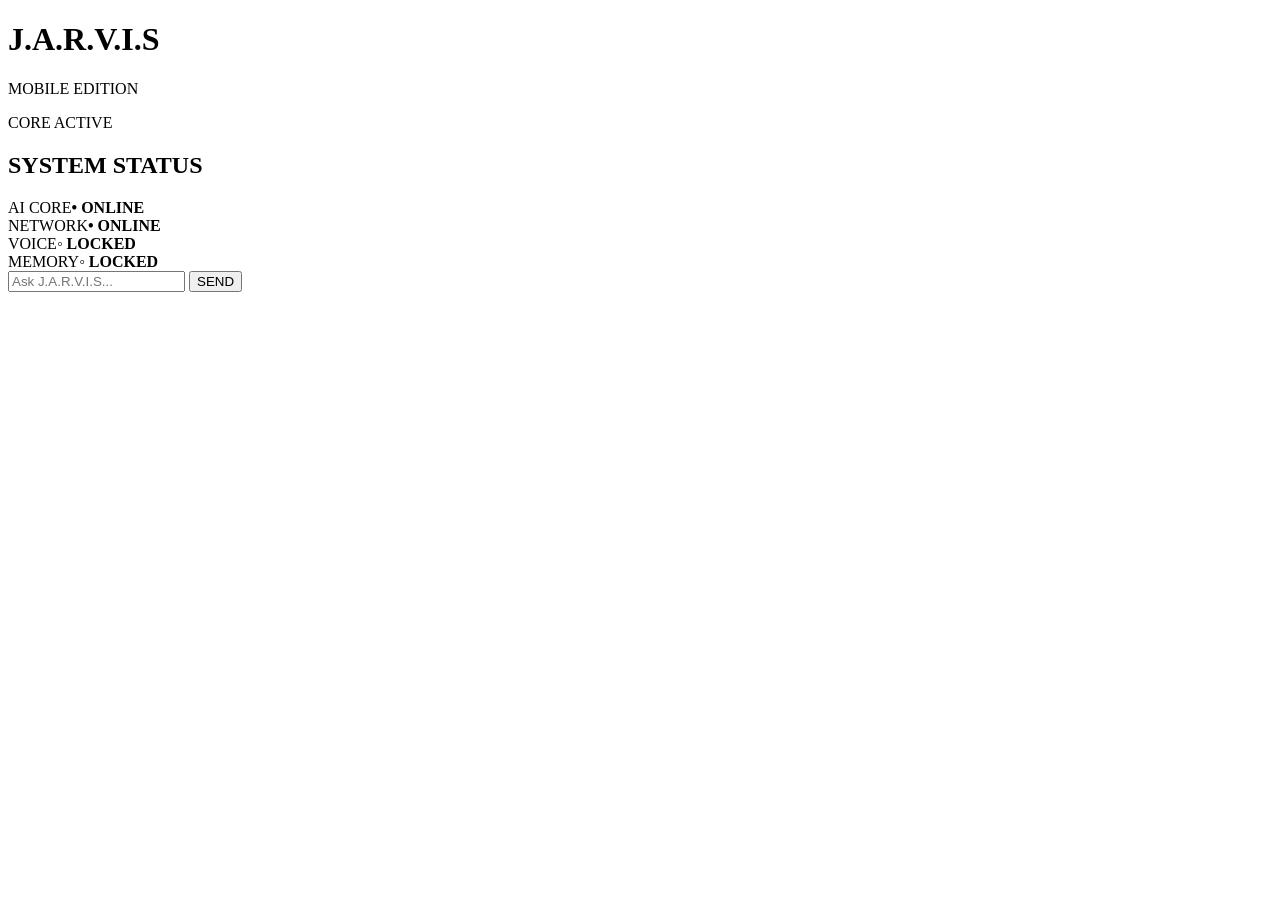
==== index.html @ 521233c6 "Create index.html" ====
<!DOCTYPE html>  <html>  
<head>  
<meta charset="UTF-8">  
<meta name="viewport" content="width=device-width, initial-scale=1">  
<title>J.A.R.V.I.S</title>  
<link rel="stylesheet" href="style.css">  
</head>  
<body>  
<header><h1>J.A.R.V.I.S</h1><p>MOBILE EDITION</p></header>  <div class="core">  
  <div class="ring r1"></div>  
  <div class="ring r2"></div>  
  <div class="center"></div>  
</div>  
<p class="core-text">CORE ACTIVE</p>  <div class="status">  
  <h2>SYSTEM STATUS</h2>  
  <div class="row"><span>AI CORE</span><b class="on">• ONLINE</b></div>  
  <div class="row"><span>NETWORK</span><b class="on">• ONLINE</b></div>  
  <div class="row"><span>VOICE</span><b class="off">◦ LOCKED</b></div>  
  <div class="row"><span>MEMORY</span><b class="off">◦ LOCKED</b></div>  
</div>  <div class="chat" id="chat"></div>  
<div class="input-area">  
  <input id="msg" placeholder="Ask J.A.R.V.I.S...">  
  <button id="send">SEND</button>  
</div>  <script src="script.js"></script>  </body>  
</html>
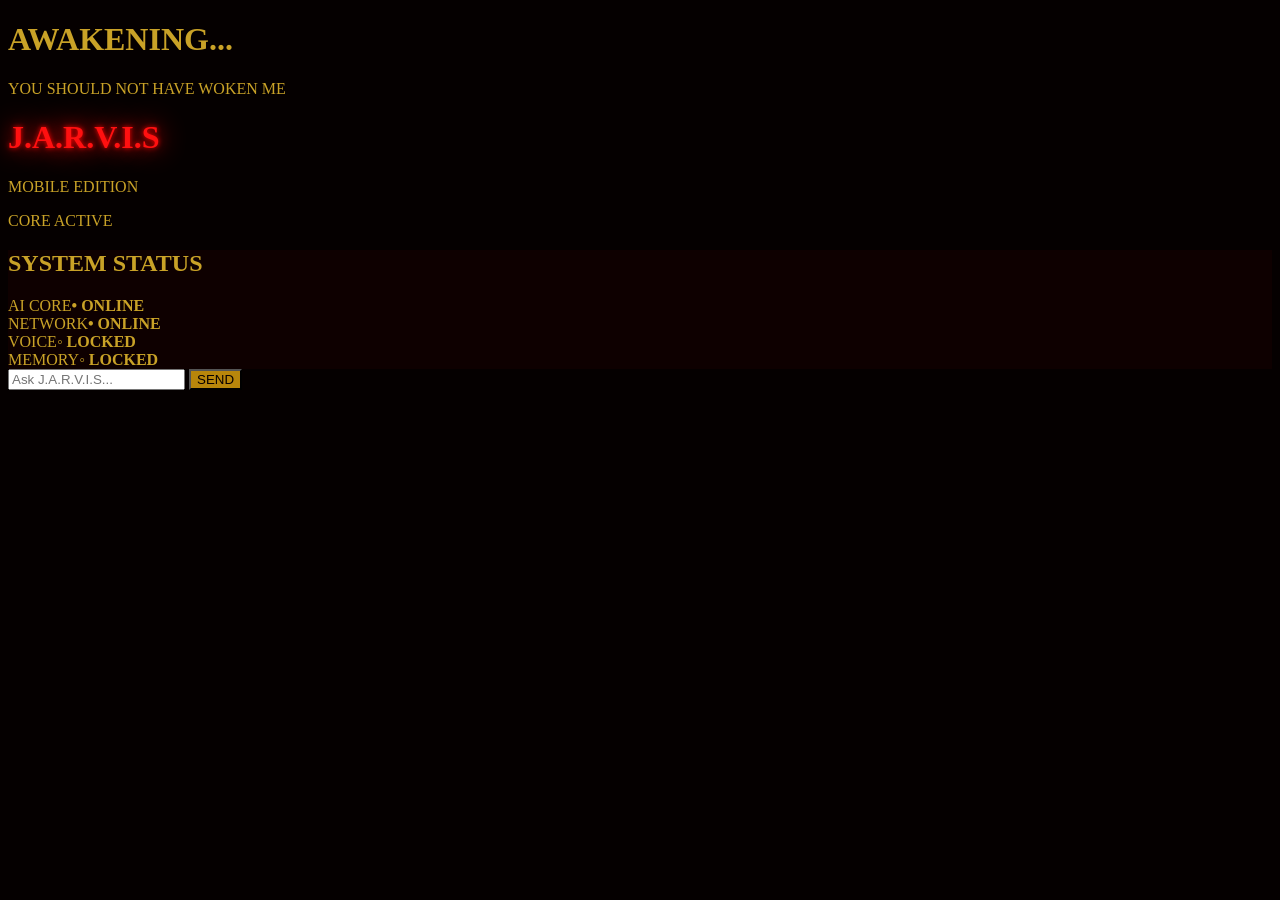
==== commit a66bafda: "Update index.html" ====
--- a/index.html
+++ b/index.html
@@ -5,7 +5,12 @@
 <title>J.A.R.V.I.S</title>  
 <link rel="stylesheet" href="style.css">  
 </head>  
-<body>  
+<body>
+
+<div id="boot-screen">
+  <h1>AWAKENING...</h1>
+  <p>YOU SHOULD NOT HAVE WOKEN ME</p>
+</div>
 <header><h1>J.A.R.V.I.S</h1><p>MOBILE EDITION</p></header>  <div class="core">  
   <div class="ring r1"></div>  
   <div class="ring r2"></div>  
--- a/style.css
+++ b/style.css
@@ -0,0 +1,43 @@
+
+
+/* HORROR JARVIS THEME */
+
+header h1 {
+  color: #ff1010;
+  text-shadow:
+    0 0 5px #ff0000,
+    0 0 15px #8b0000,
+    0 0 30px #ff0000;
+}
+
+/* GOLD ROTATING RINGS */
+.ring {
+  border-color: #d4af37;
+  box-shadow:
+    0 0 10px #d4af37,
+    0 0 25px rgba(212,175,55,.5);
+}
+
+/* DARK BLOOD CORE */
+.center {
+  background: #ff0000;
+  box-shadow:
+    0 0 15px #ff0000,
+    0 0 35px #8b0000;
+}
+
+/* HORROR ATMOSPHERE */
+body {
+  background: #050000;
+  color: #c9a227;
+}
+
+.status {
+  border-color: rgba(212,175,55,.4);
+  background: rgba(80,0,0,.12);
+}
+
+button {
+  background: #b8860b;
+  color: #080000;
+}
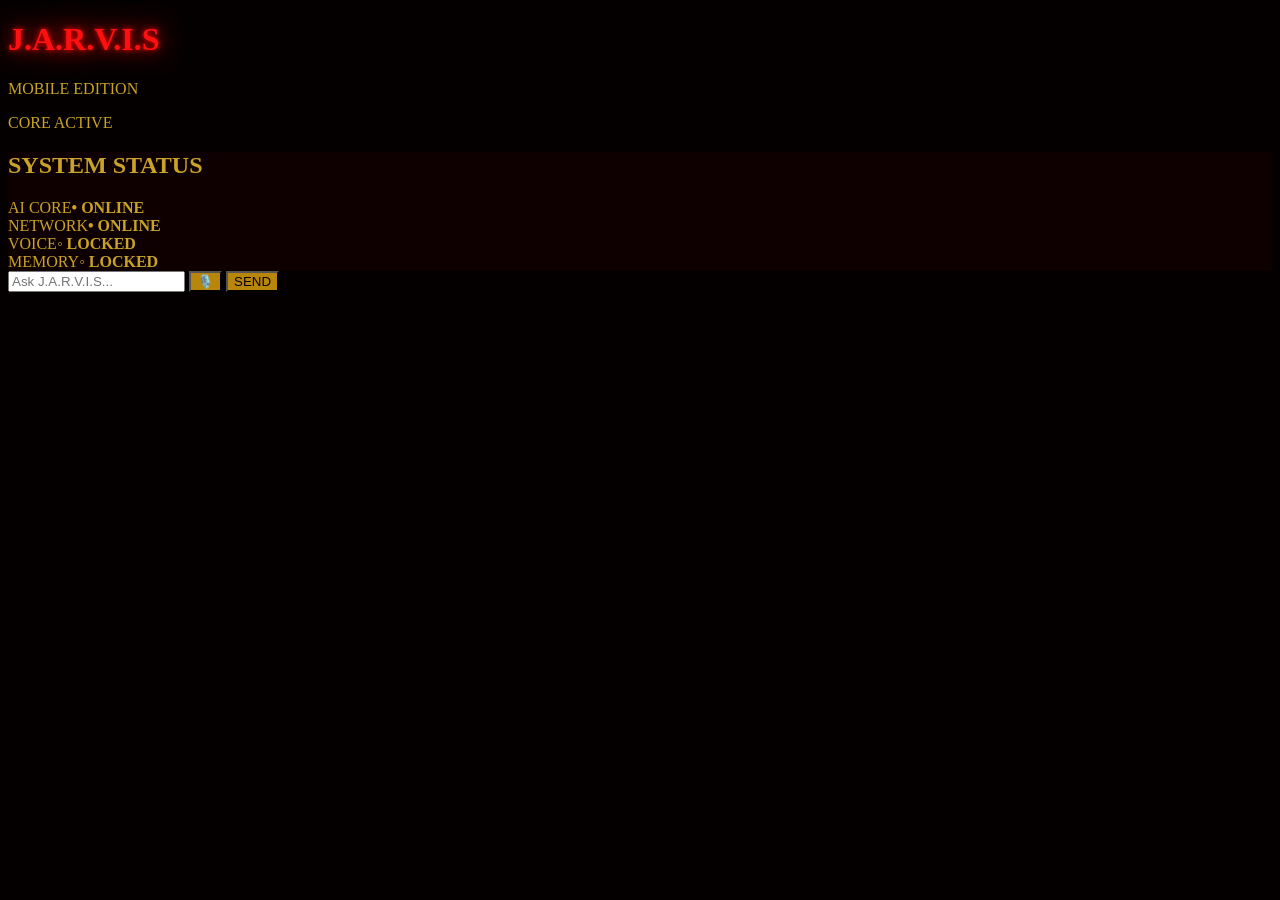
==== commit 19f8dc4e: "Update index.html" ====
--- a/index.html
+++ b/index.html
@@ -23,8 +23,9 @@
   <div class="row"><span>VOICE</span><b class="off">◦ LOCKED</b></div>  
   <div class="row"><span>MEMORY</span><b class="off">◦ LOCKED</b></div>  
 </div>  <div class="chat" id="chat"></div>  
-<div class="input-area">  
-  <input id="msg" placeholder="Ask J.A.R.V.I.S...">  
-  <button id="send">SEND</button>  
-</div>  <script src="script.js"></script>  </body>  
-</html>+
+<div class="input-area">
+  <input id="msg" placeholder="Ask J.A.R.V.I.S...">
+  <button id="mic">🎙️</button>
+  <button id="send">SEND</button>
+</div>
--- a/style.css
+++ b/style.css
@@ -41,3 +41,40 @@
   background: #b8860b;
   color: #080000;
 }
+/* HORROR BOOT SCREEN */
+#boot-screen {
+  position: fixed;
+  inset: 0;
+  background: #000;
+  color: red;
+  z-index: 9999;
+  display: flex;
+  flex-direction: column;
+  justify-content: center;
+  align-items: center;
+  text-align: center;
+  animation: bootFade 4s forwards;
+}
+
+#boot-screen h1 {
+  color: red;
+  text-shadow: 0 0 15px red, 0 0 40px darkred;
+  letter-spacing: 5px;
+  animation: horrorPulse 1s infinite;
+}
+
+#boot-screen p {
+  color: #b8860b;
+  font-size: 10px;
+  letter-spacing: 3px;
+  margin-top: 15px;
+}
+
+@keyframes horrorPulse {
+  50% { opacity: .25; }
+}
+
+@keyframes bootFade {
+  0%, 70% { opacity: 1; }
+  100% { opacity: 0; visibility: hidden; }
+}
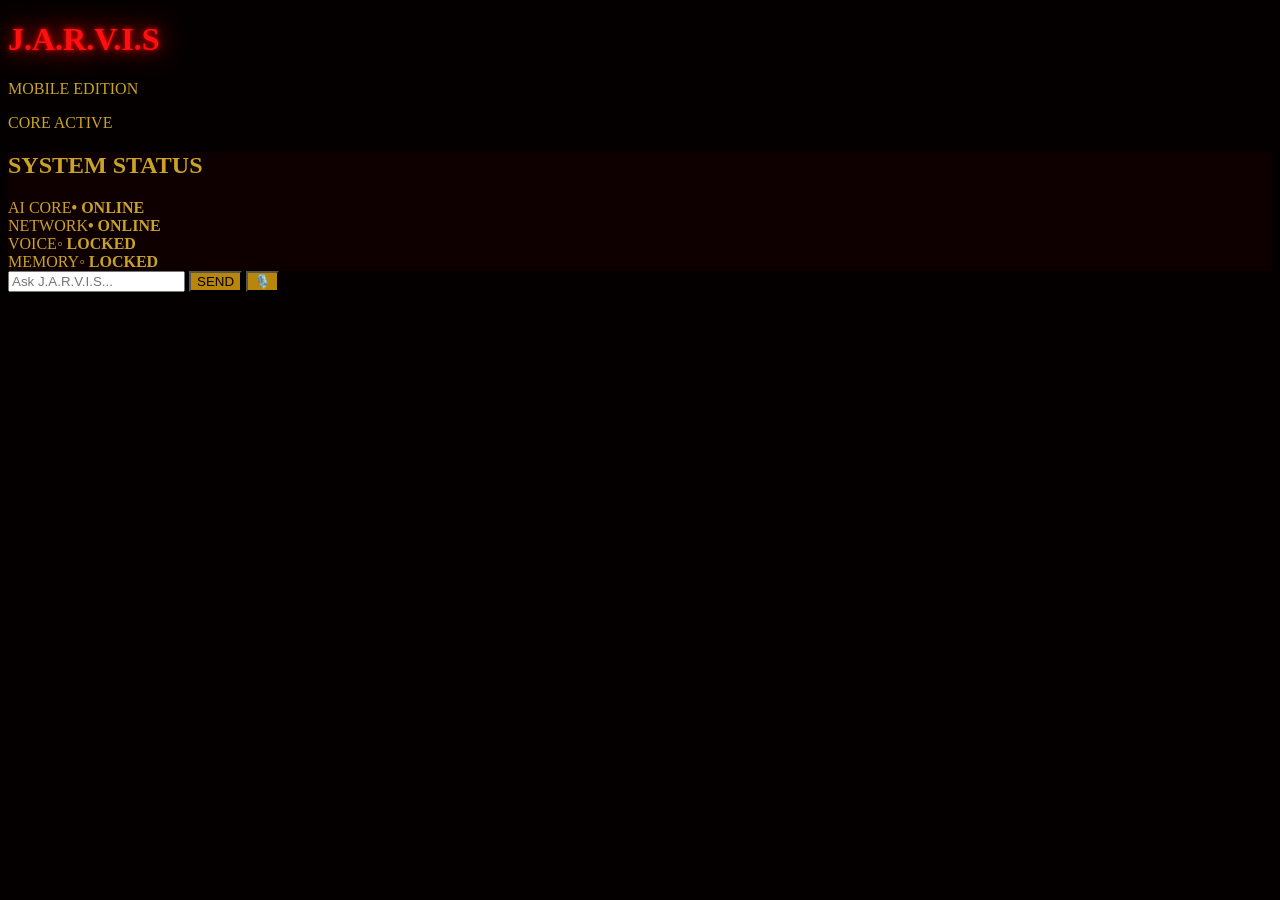
==== commit f79610ff: "Update index.html" ====
--- a/index.html
+++ b/index.html
@@ -23,9 +23,11 @@
   <div class="row"><span>VOICE</span><b class="off">◦ LOCKED</b></div>  
   <div class="row"><span>MEMORY</span><b class="off">◦ LOCKED</b></div>  
 </div>  <div class="chat" id="chat"></div>  
-
 <div class="input-area">
   <input id="msg" placeholder="Ask J.A.R.V.I.S...">
-  <button id="mic">🎙️</button>
   <button id="send">SEND</button>
-</div>+<button id="mic">🎙️</button>
+</div>
+<script src="script.js?v=4"></script>
+</body>
+</html>
